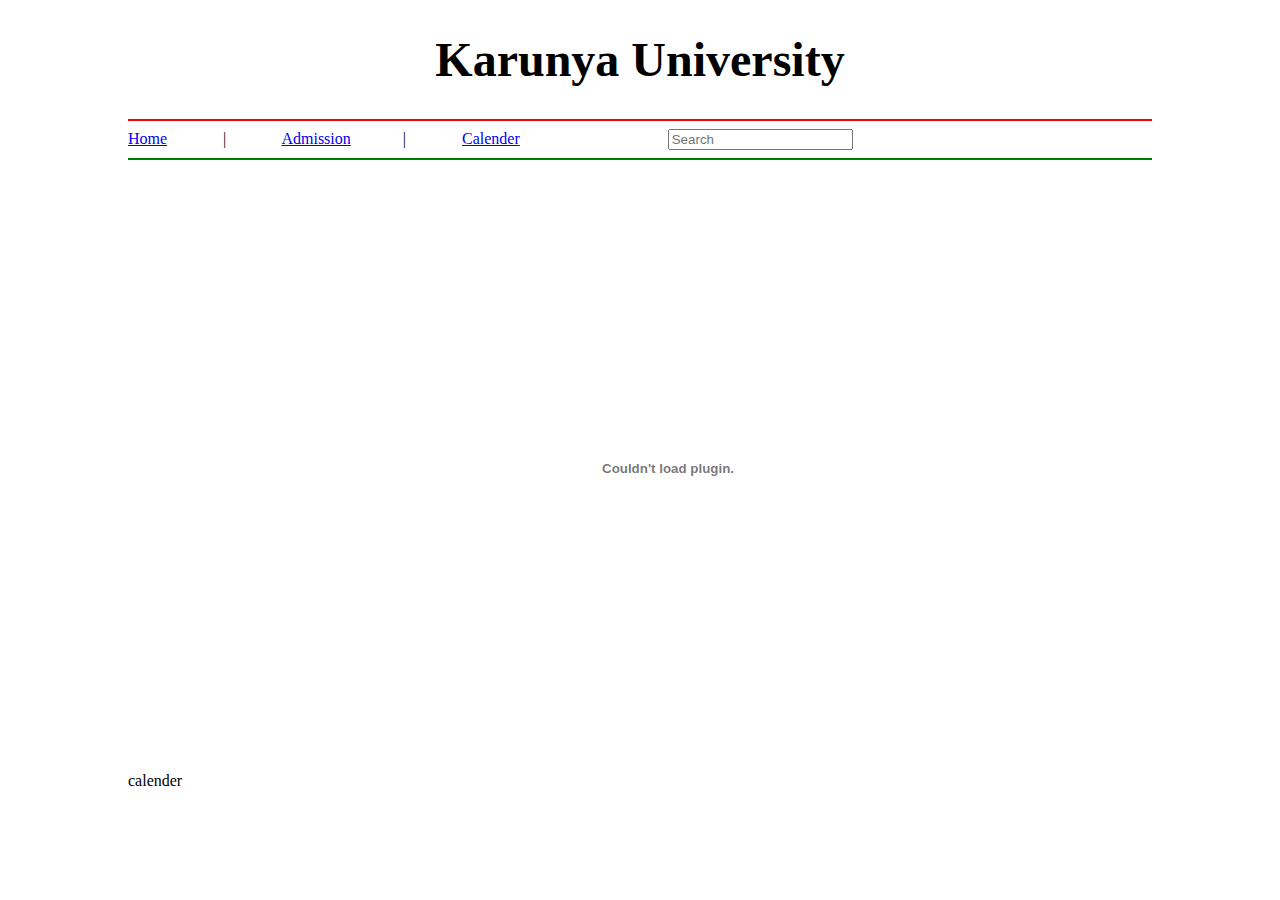
==== caender.html @ c9037a05 "Add files via upload" ====
<!DOCTYPE html>
<!--
To change this license header, choose License Headers in Project Properties.
To change this template file, choose Tools | Templates
and open the template in the editor.
-->
<html>
    <head>
        <title>URK17CS254</title>
        <meta charset="UTF-8">
        <meta name="viewport" content="width=device-width, initial-scale=1.0">
    </head>
    <body style="margin-left:10%;margin-right:10%;margin-top:2%;margin-bottom:2%">
       <div>
            <h1 style="font-size:3em" align="center">Karunya University</h1>
        </div>
        <hr color="red">
        <nav>
            <a href="Home.html">Home</a> &emsp;&emsp;&emsp; | &emsp;&emsp;&emsp;
            <a href="newhtml.html">Admission</a>&emsp;&emsp;&emsp; | &emsp;&emsp;&emsp;
            <a href="caender.html">Calender</a>&emsp;&emsp;&emsp;&emsp;&emsp;&emsp;&emsp;&emsp;&emsp;
            <input type="text"placeholder="Search">
        </nav>
        <hr color="green">
       
        <nav>
            <div>
                <embed src="calender.pdf" width="1080px" height="600px">calender
            </div>
        </nav>
    </body>
</html>
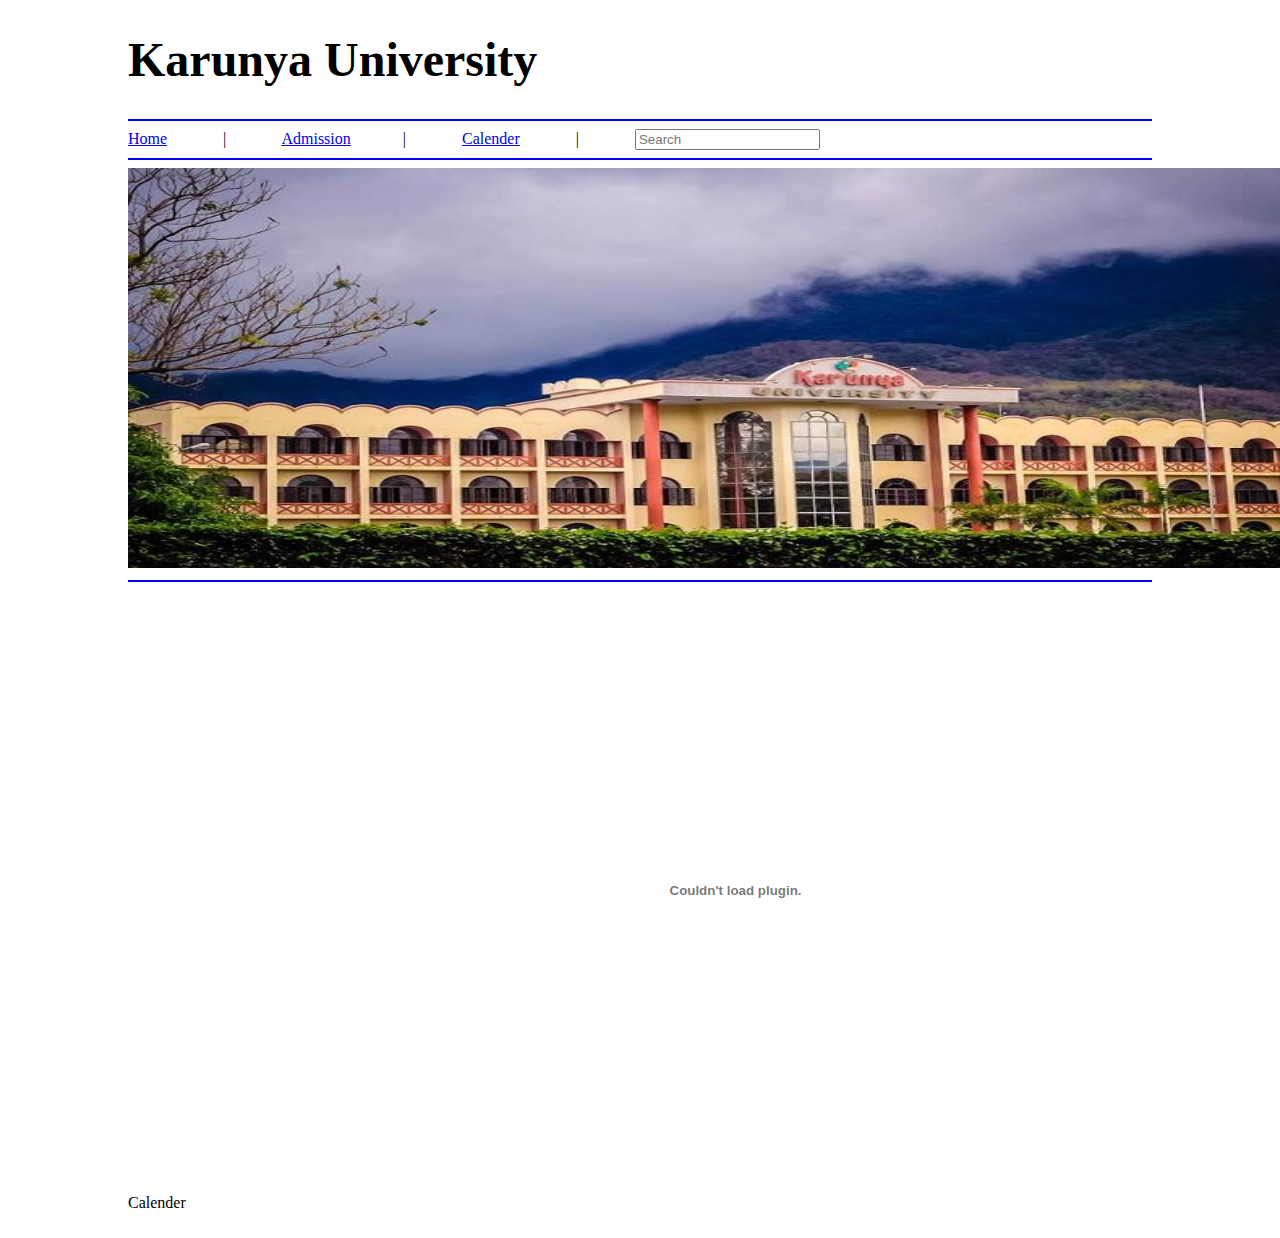
==== commit c7fb0aba: "Update caender.html" ====
--- a/caender.html
+++ b/caender.html
@@ -6,27 +6,33 @@
 -->
 <html>
     <head>
-        <title>URK17CS254</title>
+        <title>Urk17cs254</title>
         <meta charset="UTF-8">
         <meta name="viewport" content="width=device-width, initial-scale=1.0">
     </head>
-    <body style="margin-left:10%;margin-right:10%;margin-top:2%;margin-bottom:2%">
-       <div>
-            <h1 style="font-size:3em" align="center">Karunya University</h1>
+    <body style="margin-left:10%; margin-right:10%; margin-top:2%; margin-bottom: 2%">
+        <div>
+            <h1 style="font-size:3em">Karunya University</h1>
         </div>
-        <hr color="red">
-        <nav>
-            <a href="Home.html">Home</a> &emsp;&emsp;&emsp; | &emsp;&emsp;&emsp;
-            <a href="newhtml.html">Admission</a>&emsp;&emsp;&emsp; | &emsp;&emsp;&emsp;
-            <a href="caender.html">Calender</a>&emsp;&emsp;&emsp;&emsp;&emsp;&emsp;&emsp;&emsp;&emsp;
-            <input type="text"placeholder="Search">
-        </nav>
-        <hr color="green">
+    <hr color="blue">
+    <nav>
+        <a href="swamyweb2.html">Home</a> &emsp;&emsp;&emsp; | &emsp;&emsp;&emsp;
+        <a href="newhtml.html">Admission</a> &emsp;&emsp;&emsp;| &emsp;&emsp;&emsp;
+        <a href="caender.html">Calender</a> &emsp;&emsp;&emsp; | &emsp;&emsp;&emsp; 
+        <input type="text" placeholder="Search">
+    </nav>
+        <hr color="blue">
+        
+        <div>
+            <img src="karunya.jpg" width="1215px" height="400">
+            <hr color="blue">
        
-        <nav>
-            <div>
-                <embed src="calender.pdf" width="1080px" height="600px">calender
-            </div>
-        </nav>
+        <div>
+        <embed src="calender.pdf" width="1215" height="600">Calender
+        </div>
+        
+        
+        
+        
     </body>
 </html>
